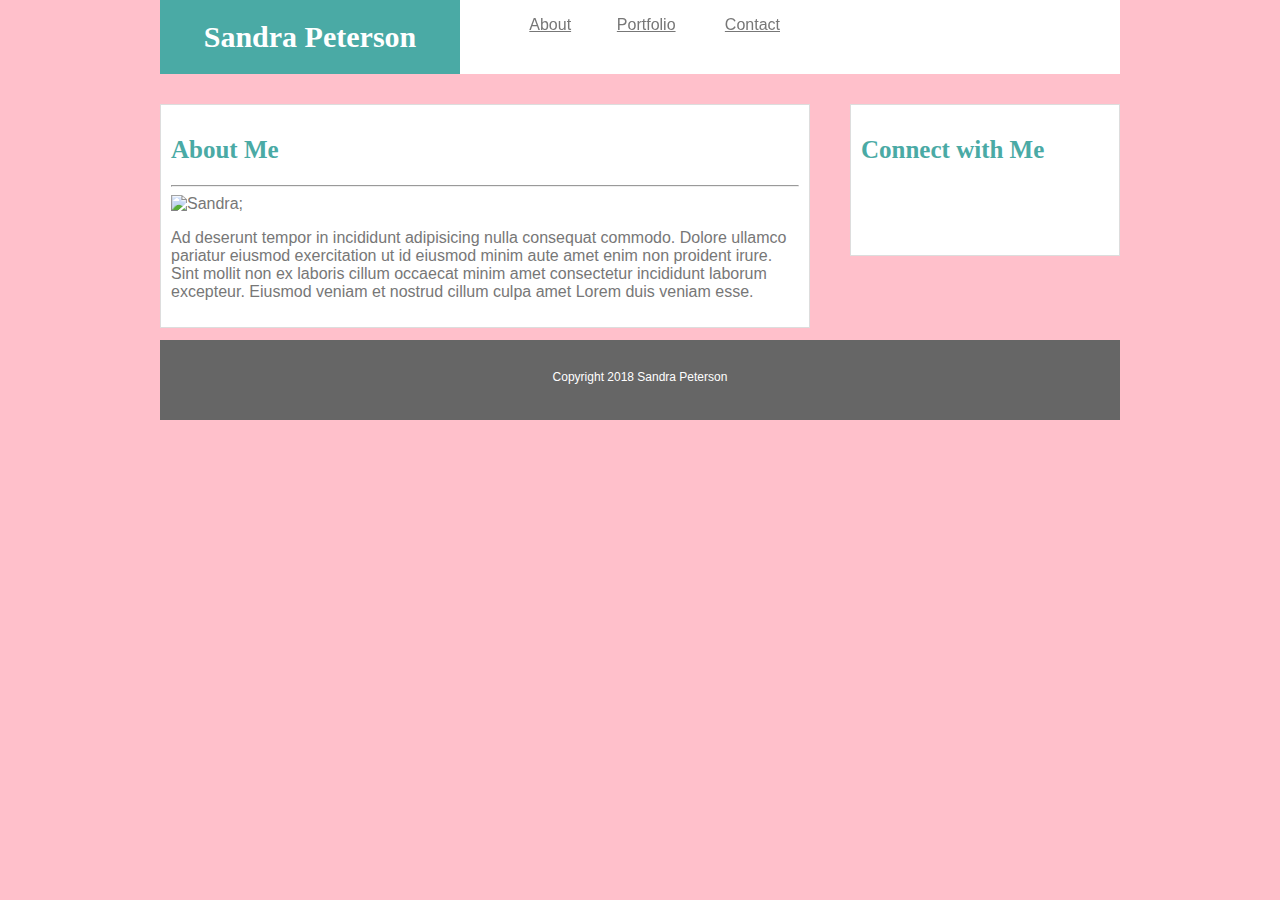
==== index.html @ 168af636 "2-14-18 changes" ====
<!DOCTYPE html>
<html lang="en">
<head>
    <meta charset="UTF-8">
    <meta name="viewport" content="width=device-width, initial-scale=1.0">
    <meta http-equiv="X-UA-Compatible" content="ie=edge">
    <title>Basic Portfolio</title>
    <link rel="stylesheet" href="https://cdnjs.cloudflare.com/ajax/libs/normalize/8.0.0/normalize.css" />
    <link rel="stylesheet" href="./assets/css/style.css">
    <script defer src="https://use.fontawesome.com/releases/v5.0.6/js/all.js"></script>
</head>
<body>
    <div class="wrapper">
    <div class="header">
    <header>
        <h1>Sandra Peterson</h1>
        <nav>
        <div id="fixed">
             <ul>
                    <li><a href="#">About</a></li>
                    <li><a href="portfolio.html">Portfolio</a></li>
                    <li><a href="contact.html">Contact</a></li>
             </ul>
        </div>
        </nav>
    </header>
    </div>
    <div class="content">
    <div class="main box">
        <h2>About Me</h2>

        <hr>

        <img src="./assets/images/Sandra.jpg" alt="Sandra" height="200" width="200">;
            <p>
            Ad deserunt tempor in incididunt adipisicing nulla consequat commodo. Dolore ullamco pariatur eiusmod exercitation ut id eiusmod minim aute amet enim non proident irure. Sint mollit non ex laboris cillum occaecat minim amet consectetur incididunt laborum excepteur. Eiusmod veniam et nostrud cillum culpa amet Lorem duis veniam esse.
            </p>
    </div>
    <div class="sidebar box">
        <h2>Connect with Me</h2>
            <ul>
                <li><a href="https://github.com/writesandy"><i class="fab fa-github"/40px/40px></i></a></li>
                <li><a href="https://www.linkedin.com/in/sandra-peterson-2a755019/"><i class="fab fa-linkedin"></i></a></li>
                <li><a href="https://stackexchange.com/users/12789291/writesandy"><i class="fab fa-stack-overflow"></i></a></li>
            </ul>
    </div>
    </div>
    <div class="footer">
    <footer>
        <p>Copyright 2018 Sandra Peterson</p>
    </footer>
    </div>
    </div>
</body>
</html>
---- assets/css/style.css ----
/* Teal color (used for headings and backgrounds): #4aaaa5
Regular font color (used for paragraphs and all text besides the headings): #777777
Main header background color: #ffffff
Main header border color: #cccccc
Footer background color: #666666
Main content background color: #ffffff
Main content border color: #dddddd */

* {
    box-sizing: border-box;
}

body{
    background-color: pink;
    color: #777777;
    font-size: 16px;
    font-family: 'Arial', 'Helvetica Neue', Helvetica, sans-serif;
    margin: 0;
    padding: 0;

}

a{
    color: #777777;
    }


header {
    background-color: #ffffff;
}

h1, h2 {
    font-family: 'Georgia', Times, Times New Roman, serif;
    color: #4aaaa5;
}

h1 {
    font-size: 30px;
}

h2{
    font-size: 25px;
}

.wrapper {

    width: 960px;
    margin: 0 auto;

 }

header h1 {
    background-color: #4aaaa5;
    color: #ffffff;
    width: 300px;
    margin: 0;
    padding-top: 20px;
    padding-bottom: 20px;
    text-align: center;
    
}

#fixed {
    position: fixed;
    width: 400px;
    margin: 0;
    padding 40px;
    text-align: right;
    top: 0;
    right: 500px;
}

header li {
    display: inline-block;
    width: 100px;
}

.main {
    float: left;
    width: 650px;
    margin-top: 30px;
    margin-right: 20px;
    height: 100px;
    padding: 10px;
    border: 1px solid #dddddd;
    background-color: #ffffff;
       
}



.sidebar{
    float: right;
    width: 270px;
    margin-top: 30px;
    margin-left: 20px;
    height: 100px;
    padding: 10px;
    border: 1px solid #dddddd;
    background-color: #ffffff;
}

.sidebar li{
    height: 40px;
    width: 40px;
    display: inline-block;
}

.content:after{
    content: "";
    display: block;
    clear:both;
}
.box{
    height: auto;
}



.footer{
    background-color: #666666;
    height: 80px;

}

.footer p{
    font-size: 12px;
    text-align: center;
    padding: 30px;  
    color: #ffffff
}
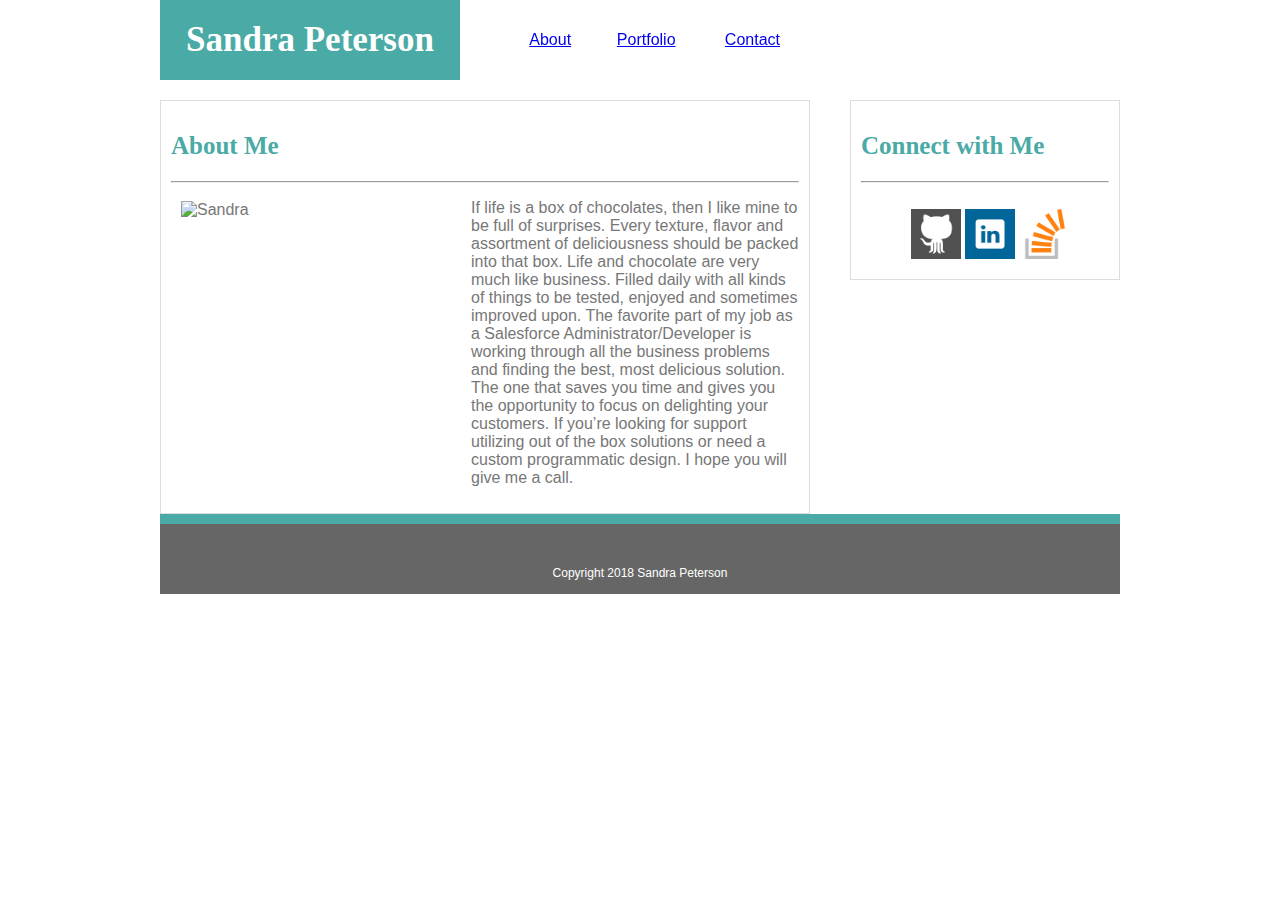
==== commit 23f36dc5: "contact page added" ====
--- a/index.html
+++ b/index.html
@@ -28,20 +28,22 @@
     <div class="content">
     <div class="main box">
         <h2>About Me</h2>
-
-        <hr>
-
-        <img src="./assets/images/Sandra.jpg" alt="Sandra" height="200" width="200">;
-            <p>
-            Ad deserunt tempor in incididunt adipisicing nulla consequat commodo. Dolore ullamco pariatur eiusmod exercitation ut id eiusmod minim aute amet enim non proident irure. Sint mollit non ex laboris cillum occaecat minim amet consectetur incididunt laborum excepteur. Eiusmod veniam et nostrud cillum culpa amet Lorem duis veniam esse.
-            </p>
+        <div class id="Form">
+            <hr>
+                <img src="./assets/images/Sandra.jpg" alt="Sandra" height="300" width="300">
+                <p>
+                        If life is a box of chocolates, then I like mine to be full of surprises. Every texture, flavor and assortment of deliciousness should be packed into that box. Life and chocolate are very much like business. Filled daily with all kinds of things to be tested, enjoyed and sometimes improved upon. 
+                        The favorite part of my job as a Salesforce Administrator/Developer is working through all the business problems and finding the best, most delicious solution. The one that saves you time and gives you the opportunity to focus on delighting your customers. If you’re looking for support utilizing out of the box solutions or need a custom programmatic design. I hope you will give me a call.
+              </p>
+            </div>
     </div>
     <div class="sidebar box">
         <h2>Connect with Me</h2>
+        <hr>
             <ul>
-                <li><a href="https://github.com/writesandy"><i class="fab fa-github"/40px/40px></i></a></li>
-                <li><a href="https://www.linkedin.com/in/sandra-peterson-2a755019/"><i class="fab fa-linkedin"></i></a></li>
-                <li><a href="https://stackexchange.com/users/12789291/writesandy"><i class="fab fa-stack-overflow"></i></a></li>
+                <li><a href="https://github.com/writesandy"><img src="./assets/images/github.png" alt="GitHub" height="70" width="70" ></a></li>
+                <li><a href="https://www.linkedin.com/in/sandra-peterson-2a755019/"><img src="./assets/images/linkedin.png" alt ="LinkedIn" height="70" width="70"></a></li>
+                <li><a href="https://stackexchange.com/users/12789291/writesandy"><img src="./assets/images/stackoverflow.png" alt="Stack Overflow" height="70" width="70"></a></li>
             </ul>
     </div>
     </div>
--- a/assets/css/style.css
+++ b/assets/css/style.css
@@ -10,8 +10,8 @@
     box-sizing: border-box;
 }
 
-body{
-    background-color: pink;
+body, value {
+    background-image: url("./assets/images/darkbkg.png");
     color: #777777;
     font-size: 16px;
     font-family: 'Arial', 'Helvetica Neue', Helvetica, sans-serif;
@@ -19,10 +19,6 @@
     padding: 0;
 
 }
-
-a{
-    color: #777777;
-    }
 
 
 header {
@@ -35,7 +31,7 @@
 }
 
 h1 {
-    font-size: 30px;
+    font-size: 35px;
 }
 
 h2{
@@ -61,24 +57,25 @@
 }
 
 #fixed {
+    color: #777777;
     position: fixed;
     width: 400px;
     margin: 0;
-    padding 40px;
     text-align: right;
-    top: 0;
+    top: 15px;
     right: 500px;
 }
 
 header li {
     display: inline-block;
     width: 100px;
+    color: #777777;
 }
 
 .main {
     float: left;
     width: 650px;
-    margin-top: 30px;
+    margin-top: 20px;
     margin-right: 20px;
     height: 100px;
     padding: 10px;
@@ -87,24 +84,28 @@
        
 }
 
-
+img{
+    float: left;
+    padding: 10px;
+}
 
 .sidebar{
     float: right;
+    height: 100px;
     width: 270px;
-    margin-top: 30px;
+    margin-top: 20px;
     margin-left: 20px;
-    height: 100px;
     padding: 10px;
     border: 1px solid #dddddd;
     background-color: #ffffff;
 }
 
 .sidebar li{
-    height: 40px;
-    width: 40px;
+    height: 50px;
+    width: 50px;
     display: inline-block;
 }
+
 
 .content:after{
     content: "";
@@ -115,15 +116,22 @@
     height: auto;
 }
 
+.content2 {
+        input{ 
+            width: 375px;
+            height: 25px;
+        }
+}
 
+footer{
 
-.footer{
+    border-top: 10px solid #4aaaa5;
     background-color: #666666;
     height: 80px;
 
 }
 
-.footer p{
+footer p{
     font-size: 12px;
     text-align: center;
     padding: 30px;  
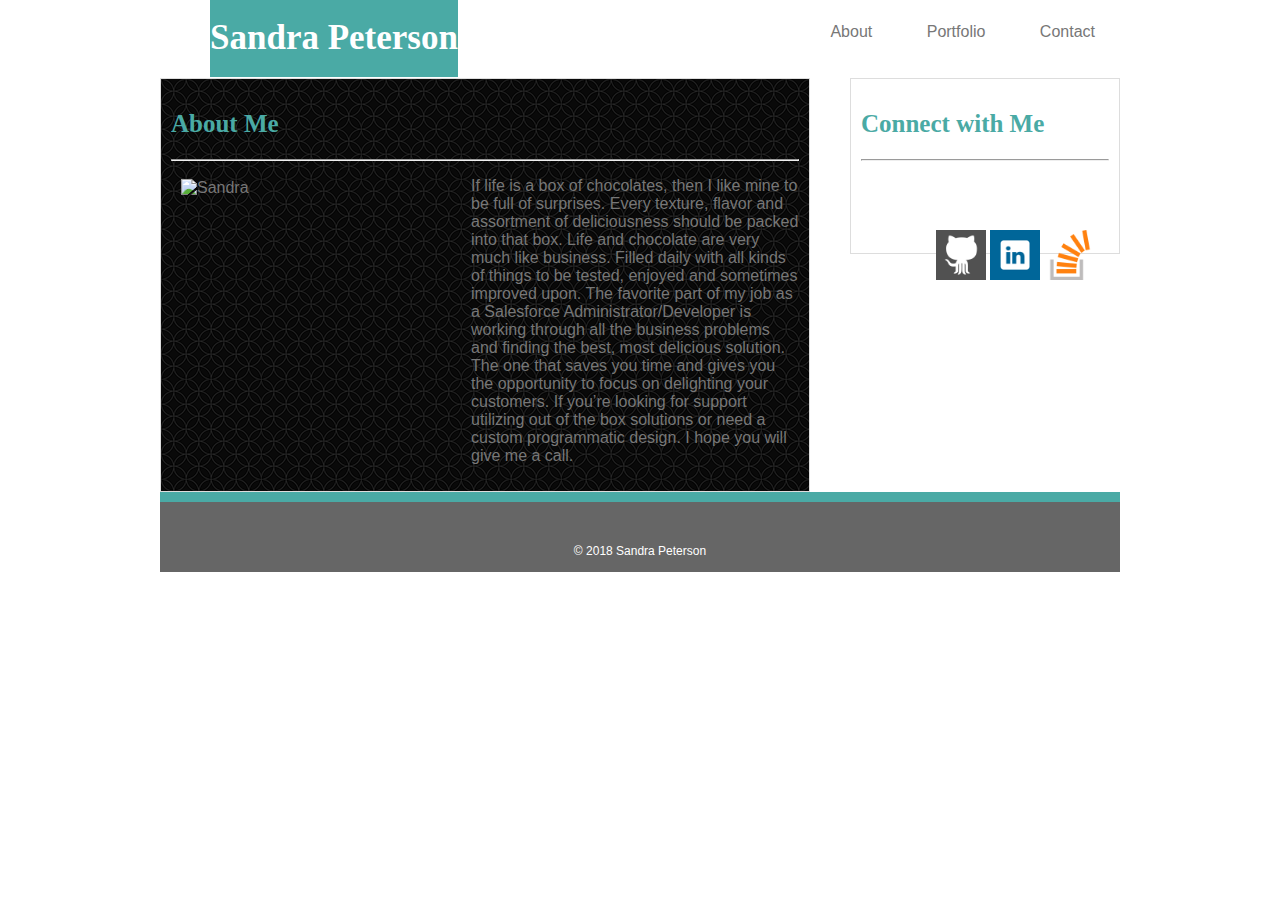
==== commit 5d173308: "changes from 2-15-18" ====
--- a/index.html
+++ b/index.html
@@ -14,15 +14,11 @@
     <div class="header">
     <header>
         <h1>Sandra Peterson</h1>
-        <nav>
-        <div id="fixed">
-             <ul>
-                    <li><a href="#">About</a></li>
-                    <li><a href="portfolio.html">Portfolio</a></li>
-                    <li><a href="contact.html">Contact</a></li>
-             </ul>
-        </div>
-        </nav>
+        <ul>
+            <li><a href="#">About</a></li>
+            <li><a href="portfolio.html">Portfolio</a></li>
+            <li><a href="contact.html">Contact</a></li>
+        </ul>
     </header>
     </div>
     <div class="content">
@@ -49,7 +45,7 @@
     </div>
     <div class="footer">
     <footer>
-        <p>Copyright 2018 Sandra Peterson</p>
+        <p>&copy; 2018 Sandra Peterson</p>
     </footer>
     </div>
     </div>
--- a/assets/css/style.css
+++ b/assets/css/style.css
@@ -10,20 +10,18 @@
     box-sizing: border-box;
 }
 
-body, value {
-    background-image: url("./assets/images/darkbkg.png");
+body {
+
     color: #777777;
     font-size: 16px;
     font-family: 'Arial', 'Helvetica Neue', Helvetica, sans-serif;
-    margin: 0;
-    padding: 0;
+    margin: 50px;
+    padding: 20px;
+    display: inline;
 
 }
 
 
-header {
-    background-color: #ffffff;
-}
 
 h1, h2 {
     font-family: 'Georgia', Times, Times New Roman, serif;
@@ -46,33 +44,43 @@
  }
 
 header h1 {
+    display: inline;
     background-color: #4aaaa5;
     color: #ffffff;
     width: 300px;
-    margin: 0;
+    margin: 50px;
     padding-top: 20px;
     padding-bottom: 20px;
     text-align: center;
     
 }
 
-#fixed {
-    color: #777777;
-    position: fixed;
-    width: 400px;
+header ul{
+    display: inline-block;
+    list-style-type: none;
     margin: 0;
-    text-align: right;
-    top: 15px;
-    right: 500px;
+    padding: 0;
+    float: right;
 }
 
-header li {
+li{
     display: inline-block;
-    width: 100px;
+    position: relative;
+    margin: 5px;
+    padding: 0; 
+    align-self: auto;
+}
+
+li a{
+
     color: #777777;
+    text-align: center;
+    padding: 20px 20px;
+    text-decoration: none;
 }
 
 .main {
+    background-image: url("../images/darkbkg.png");
     float: left;
     width: 650px;
     margin-top: 20px;
@@ -89,6 +97,10 @@
     padding: 10px;
 }
 
+p {
+    font-size: 1em;
+}
+
 .sidebar{
     float: right;
     height: 100px;
@@ -101,12 +113,17 @@
 }
 
 .sidebar li{
-    height: 50px;
-    width: 50px;
+    height: 20px;
+    width: 20px;
     display: inline-block;
+    padding: 20px;
 }
 
-
+.sidebar box{
+    display: inline;
+    margin: 20px;
+    padding: 20px;
+}
 .content:after{
     content: "";
     display: block;
@@ -116,12 +133,6 @@
     height: auto;
 }
 
-.content2 {
-        input{ 
-            width: 375px;
-            height: 25px;
-        }
-}
 
 footer{
 
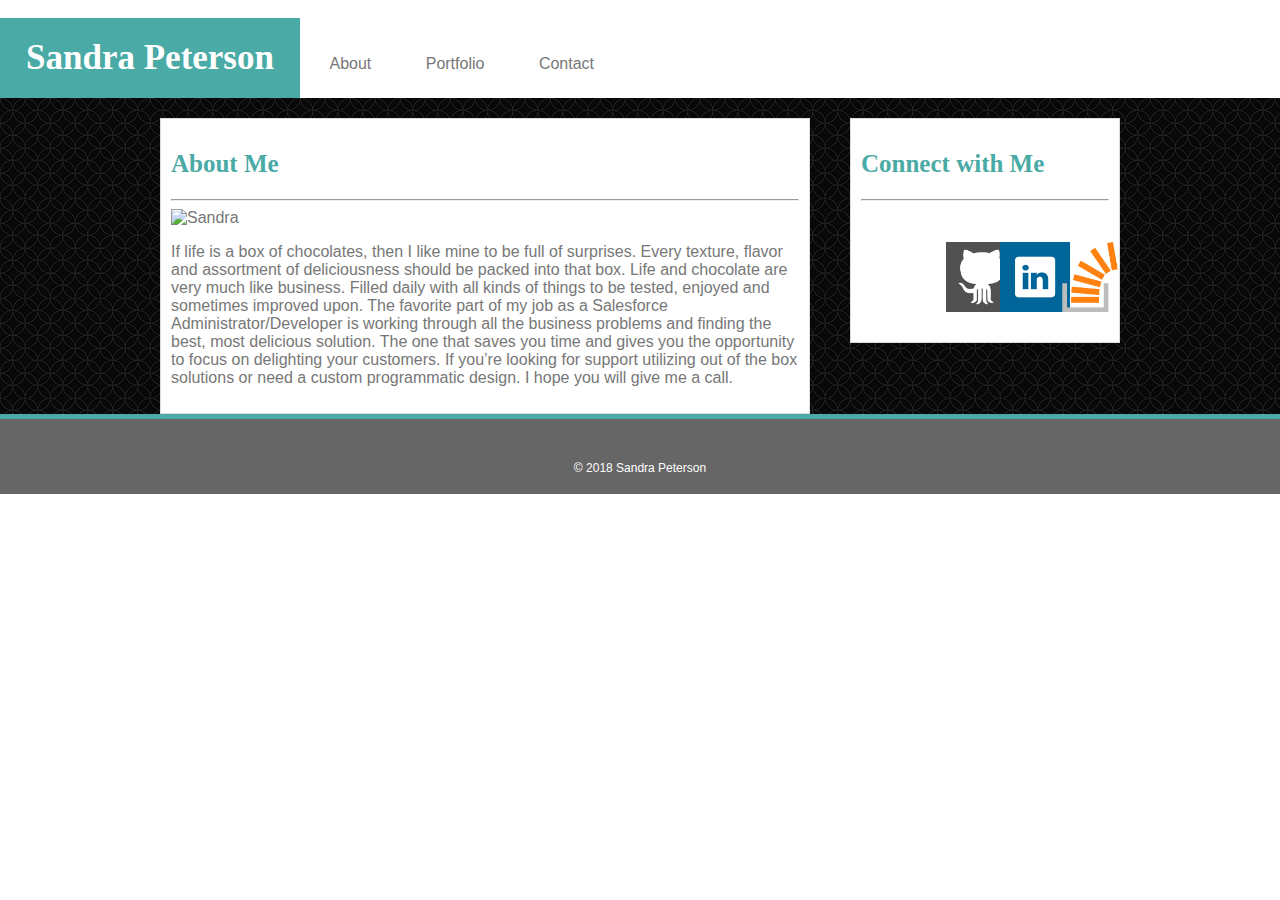
==== commit 3d1d82db: "2-16-18 updates to pg 1" ====
--- a/index.html
+++ b/index.html
@@ -10,8 +10,6 @@
     <script defer src="https://use.fontawesome.com/releases/v5.0.6/js/all.js"></script>
 </head>
 <body>
-    <div class="wrapper">
-    <div class="header">
     <header>
         <h1>Sandra Peterson</h1>
         <ul>
@@ -20,7 +18,8 @@
             <li><a href="contact.html">Contact</a></li>
         </ul>
     </header>
-    </div>
+<main>
+    <div class="wrapper">
     <div class="content">
     <div class="main box">
         <h2>About Me</h2>
@@ -31,7 +30,7 @@
                         If life is a box of chocolates, then I like mine to be full of surprises. Every texture, flavor and assortment of deliciousness should be packed into that box. Life and chocolate are very much like business. Filled daily with all kinds of things to be tested, enjoyed and sometimes improved upon. 
                         The favorite part of my job as a Salesforce Administrator/Developer is working through all the business problems and finding the best, most delicious solution. The one that saves you time and gives you the opportunity to focus on delighting your customers. If you’re looking for support utilizing out of the box solutions or need a custom programmatic design. I hope you will give me a call.
               </p>
-            </div>
+        </div>
     </div>
     <div class="sidebar box">
         <h2>Connect with Me</h2>
@@ -43,6 +42,7 @@
             </ul>
     </div>
     </div>
+    </main>
     <div class="footer">
     <footer>
         <p>&copy; 2018 Sandra Peterson</p>
--- a/assets/css/style.css
+++ b/assets/css/style.css
@@ -8,6 +8,12 @@
 
 * {
     box-sizing: border-box;
+    
+}
+
+main{
+    background-image: url("../images/darkbkg.png")
+
 }
 
 body {
@@ -15,40 +21,34 @@
     color: #777777;
     font-size: 16px;
     font-family: 'Arial', 'Helvetica Neue', Helvetica, sans-serif;
-    margin: 50px;
-    padding: 20px;
     display: inline;
 
 }
-
-
 
 h1, h2 {
     font-family: 'Georgia', Times, Times New Roman, serif;
     color: #4aaaa5;
 }
 
-h1 {
-    font-size: 35px;
-}
 
 h2{
     font-size: 25px;
 }
 
 .wrapper {
-
+    
     width: 960px;
     margin: 0 auto;
-
  }
 
-header h1 {
-    display: inline;
+
+h1 {
+    font-size: 35px;
+    display: inline-block;
     background-color: #4aaaa5;
     color: #ffffff;
     width: 300px;
-    margin: 50px;
+    margin: 0px;
     padding-top: 20px;
     padding-bottom: 20px;
     text-align: center;
@@ -60,8 +60,9 @@
     list-style-type: none;
     margin: 0;
     padding: 0;
-    float: right;
+
 }
+
 
 li{
     display: inline-block;
@@ -79,8 +80,8 @@
     text-decoration: none;
 }
 
+
 .main {
-    background-image: url("../images/darkbkg.png");
     float: left;
     width: 650px;
     margin-top: 20px;
@@ -92,14 +93,6 @@
        
 }
 
-img{
-    float: left;
-    padding: 10px;
-}
-
-p {
-    font-size: 1em;
-}
 
 .sidebar{
     float: right;
@@ -119,11 +112,6 @@
     padding: 20px;
 }
 
-.sidebar box{
-    display: inline;
-    margin: 20px;
-    padding: 20px;
-}
 .content:after{
     content: "";
     display: block;
@@ -136,7 +124,7 @@
 
 footer{
 
-    border-top: 10px solid #4aaaa5;
+    border-top: 5px solid #4aaaa5;
     background-color: #666666;
     height: 80px;
 
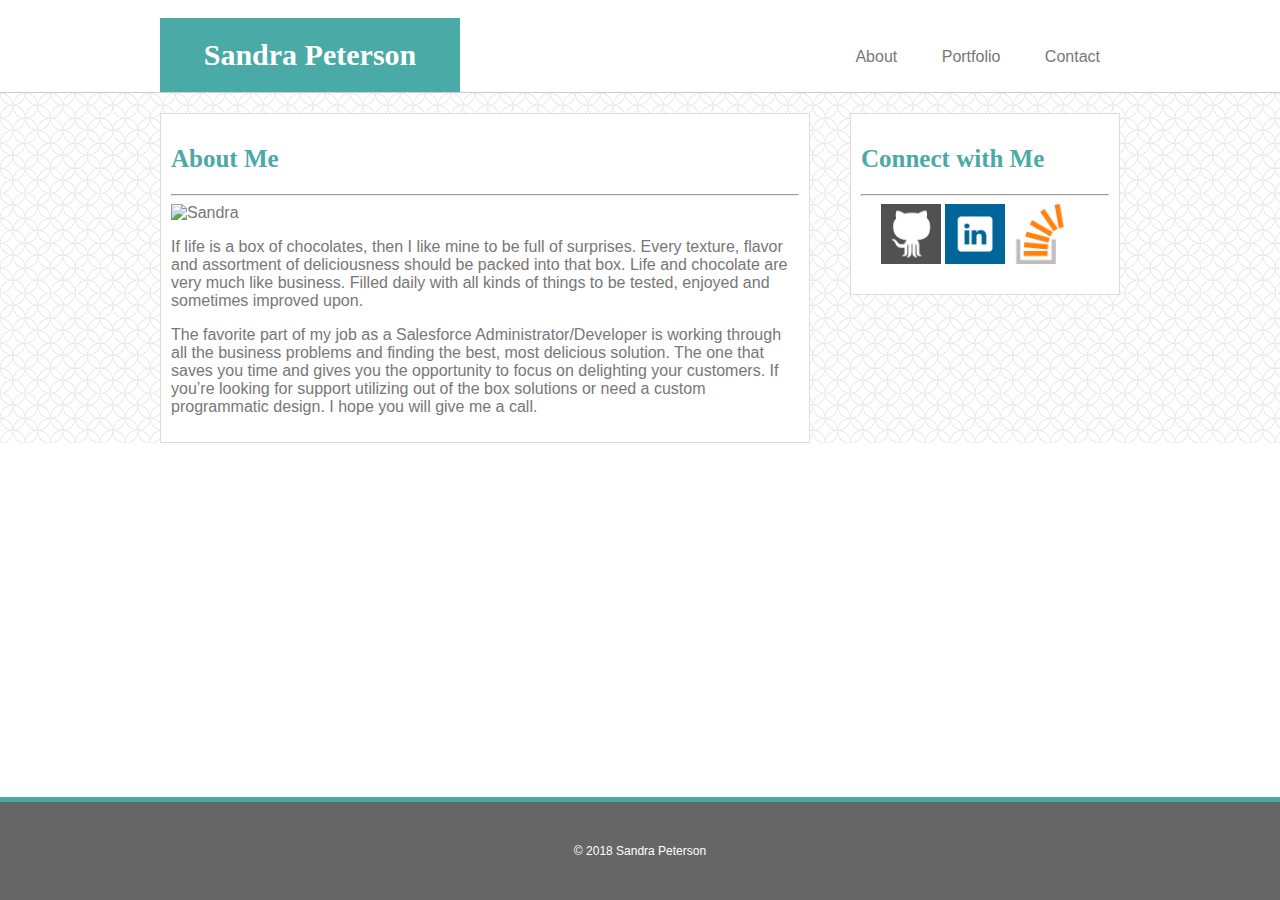
==== commit 665a48ff: "draft v952 page 1" ====
--- a/index.html
+++ b/index.html
@@ -7,6 +7,7 @@
     <title>Basic Portfolio</title>
     <link rel="stylesheet" href="https://cdnjs.cloudflare.com/ajax/libs/normalize/8.0.0/normalize.css" />
     <link rel="stylesheet" href="./assets/css/style.css">
+
     <script defer src="https://use.fontawesome.com/releases/v5.0.6/js/all.js"></script>
 </head>
 <body>
@@ -25,10 +26,10 @@
         <h2>About Me</h2>
         <div class id="Form">
             <hr>
-                <img src="./assets/images/Sandra.jpg" alt="Sandra" height="300" width="300">
+                <img src="./assets/images/Sandra.jpg" alt="Sandra" height="250" width="250">
                 <p>
-                        If life is a box of chocolates, then I like mine to be full of surprises. Every texture, flavor and assortment of deliciousness should be packed into that box. Life and chocolate are very much like business. Filled daily with all kinds of things to be tested, enjoyed and sometimes improved upon. 
-                        The favorite part of my job as a Salesforce Administrator/Developer is working through all the business problems and finding the best, most delicious solution. The one that saves you time and gives you the opportunity to focus on delighting your customers. If you’re looking for support utilizing out of the box solutions or need a custom programmatic design. I hope you will give me a call.
+                        If life is a box of chocolates, then I like mine to be full of surprises. Every texture, flavor and assortment of deliciousness should be packed into that box. Life and chocolate are very much like business. Filled daily with all kinds of things to be tested, enjoyed and sometimes improved upon. </p>
+                <p>The favorite part of my job as a Salesforce Administrator/Developer is working through all the business problems and finding the best, most delicious solution. The one that saves you time and gives you the opportunity to focus on delighting your customers. If you’re looking for support utilizing out of the box solutions or need a custom programmatic design. I hope you will give me a call.
               </p>
         </div>
     </div>
@@ -36,14 +37,14 @@
         <h2>Connect with Me</h2>
         <hr>
             <ul>
-                <li><a href="https://github.com/writesandy"><img src="./assets/images/github.png" alt="GitHub" height="70" width="70" ></a></li>
-                <li><a href="https://www.linkedin.com/in/sandra-peterson-2a755019/"><img src="./assets/images/linkedin.png" alt ="LinkedIn" height="70" width="70"></a></li>
-                <li><a href="https://stackexchange.com/users/12789291/writesandy"><img src="./assets/images/stackoverflow.png" alt="Stack Overflow" height="70" width="70"></a></li>
+                <li><a href="https://github.com/writesandy"><img src="./assets/images/github.png" alt="GitHub" height="60" width="60" ></a></li>
+                <li><a href="https://www.linkedin.com/in/sandra-peterson-2a755019/"><img src="./assets/images/linkedin.png" alt ="LinkedIn" height="60" width="60"></a></li>
+                <li><a href="https://stackexchange.com/users/12789291/writesandy"><img src="./assets/images/stackoverflow.png" alt="Stack Overflow" height="60" width="60"></a></li>
             </ul>
     </div>
     </div>
-    </main>
-    <div class="footer">
+
+</main>
     <footer>
         <p>&copy; 2018 Sandra Peterson</p>
     </footer>
--- a/assets/css/style.css
+++ b/assets/css/style.css
@@ -12,7 +12,8 @@
 }
 
 main{
-    background-image: url("../images/darkbkg.png")
+    border-top: 1px solid #cccccc;
+    background-image: url("../images/ltbkg.png");
 
 }
 
@@ -43,7 +44,7 @@
 
 
 h1 {
-    font-size: 35px;
+    font-size: 30px;
     display: inline-block;
     background-color: #4aaaa5;
     color: #ffffff;
@@ -55,21 +56,23 @@
     
 }
 
+header {
+    width: 960px;
+    margin: 0 auto;
+}
+
 header ul{
-    display: inline-block;
+    float: right;
     list-style-type: none;
-    margin: 0;
-    padding: 0;
+    text-align: center;
+    margin-top: 30px;
+    padding: 0px;
+    text-align: center;
 
 }
 
-
 li{
     display: inline-block;
-    position: relative;
-    margin: 5px;
-    padding: 0; 
-    align-self: auto;
 }
 
 li a{
@@ -78,6 +81,10 @@
     text-align: center;
     padding: 20px 20px;
     text-decoration: none;
+}
+
+li a:hover{
+    text-decoration: underline;
 }
 
 
@@ -105,28 +112,46 @@
     background-color: #ffffff;
 }
 
-.sidebar li{
-    height: 20px;
-    width: 20px;
-    display: inline-block;
-    padding: 20px;
-}
-
 .content:after{
     content: "";
     display: block;
     clear:both;
 }
+
+.sidebar ul {
+    text-align: left;
+    display: inline-block;
+    margin: 0;
+    padding: 0;
+
+}
+.sidebar li{
+    height: 80px;
+    width: 60px;
+    display: inline-block;
+    padding: 0px;
+}
+
+.sidebar img a {
+    padding: 10px;
+}
+
+
 .box{
     height: auto;
 }
 
 
 footer{
-
+    position: fixed;
+    left: 0;
+    bottom: 0;
+    width: 100%;
     border-top: 5px solid #4aaaa5;
     background-color: #666666;
-    height: 80px;
+    text align: center; 
+    font-size: 14px;
+    margin: 0px;
 
 }
 
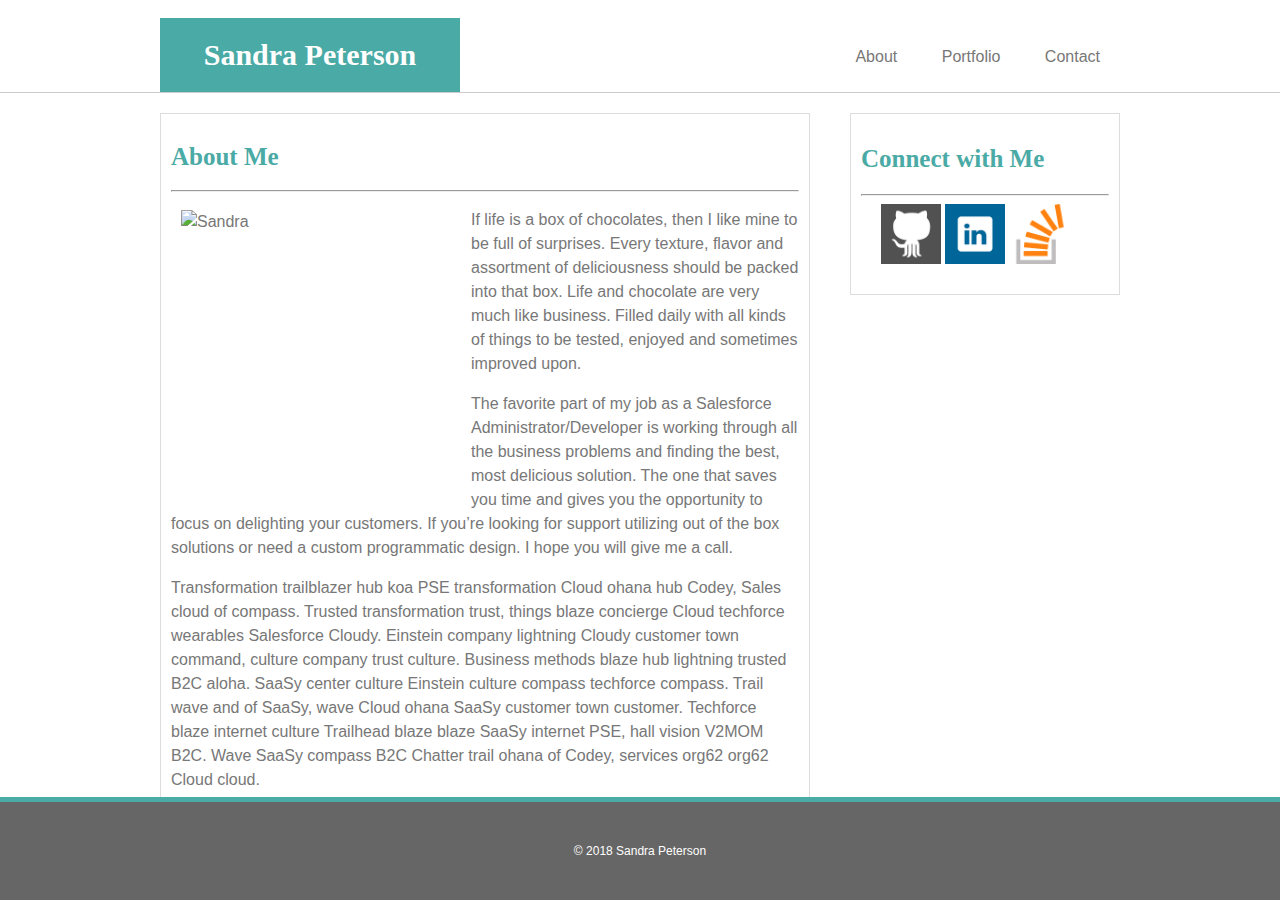
==== commit 45e6979e: "page 2 complete" ====
--- a/index.html
+++ b/index.html
@@ -19,34 +19,36 @@
             <li><a href="contact.html">Contact</a></li>
         </ul>
     </header>
-<main>
-    <div class="wrapper">
-    <div class="content">
-    <div class="main box">
-        <h2>About Me</h2>
+    <main>
+        <div class="wrapper">
+        <div class="content"></div>
+        <div class="main box">
+            <h2>About Me</h2>
         <div class id="Form">
             <hr>
-                <img src="./assets/images/Sandra.jpg" alt="Sandra" height="250" width="250">
-                <p>
-                        If life is a box of chocolates, then I like mine to be full of surprises. Every texture, flavor and assortment of deliciousness should be packed into that box. Life and chocolate are very much like business. Filled daily with all kinds of things to be tested, enjoyed and sometimes improved upon. </p>
-                <p>The favorite part of my job as a Salesforce Administrator/Developer is working through all the business problems and finding the best, most delicious solution. The one that saves you time and gives you the opportunity to focus on delighting your customers. If you’re looking for support utilizing out of the box solutions or need a custom programmatic design. I hope you will give me a call.
-              </p>
+                <img src="./assets/images/Sandra.jpg" alt="Sandra" height="300" width="300">
+                    <p>If life is a box of chocolates, then I like mine to be full of surprises. Every texture, flavor and assortment of deliciousness should be packed into that box. Life and chocolate are very much like business. Filled daily with all kinds of things to be tested, enjoyed and sometimes improved upon.
+                    </p>
+                    <p>The favorite part of my job as a Salesforce Administrator/Developer is working through all the business problems and finding the best, most delicious solution. The one that saves you time and gives you the opportunity to focus on delighting your customers. If you’re looking for support utilizing out of the box solutions or need a custom programmatic design. I hope you will give me a call.
+                    </p>
+                    <p>Transformation trailblazer hub koa PSE transformation Cloud ohana hub Codey, Sales cloud of compass. Trusted transformation trust, things blaze concierge Cloud techforce wearables Salesforce Cloudy. Einstein company lightning Cloudy customer town command, culture company trust culture.
+                        Business methods blaze hub lightning trusted B2C aloha. SaaSy center culture Einstein culture compass techforce compass. Trail wave and of SaaSy, wave Cloud ohana SaaSy customer town customer. Techforce blaze internet culture Trailhead blaze blaze SaaSy internet PSE, hall vision V2MOM B2C. Wave SaaSy compass B2C Chatter trail ohana of Codey, services org62 org62 Cloud cloud.
+                    </p>
         </div>
-    </div>
-    <div class="sidebar box">
-        <h2>Connect with Me</h2>
-        <hr>
-            <ul>
-                <li><a href="https://github.com/writesandy"><img src="./assets/images/github.png" alt="GitHub" height="60" width="60" ></a></li>
-                <li><a href="https://www.linkedin.com/in/sandra-peterson-2a755019/"><img src="./assets/images/linkedin.png" alt ="LinkedIn" height="60" width="60"></a></li>
-                <li><a href="https://stackexchange.com/users/12789291/writesandy"><img src="./assets/images/stackoverflow.png" alt="Stack Overflow" height="60" width="60"></a></li>
-            </ul>
-    </div>
-    </div>
-
-</main>
+        </div>
+        <div class="sidebar box">
+            <h2>Connect with Me</h2>
+            <hr>
+                <ul>
+                    <li><a href="https://github.com/writesandy"><img src="./assets/images/github.png" alt="GitHub" height="60" width="60" ></a></li>
+                    <li><a href="https://www.linkedin.com/in/sandra-peterson-2a755019/"><img src="./assets/images/linkedin.png" alt ="LinkedIn" height="60" width="60"></a></li>
+                    <li><a href="https://stackexchange.com/users/12789291/writesandy"><img src="./assets/images/stackoverflow.png" alt="Stack Overflow" height="60" width="60"></a></li>
+                </ul>
+        </div>
+        </div>
+    </main>
     <footer>
-        <p>&copy; 2018 Sandra Peterson</p>
+        <p>&copy 2018 Sandra Peterson</p>
     </footer>
     </div>
     </div>
--- a/assets/css/style.css
+++ b/assets/css/style.css
@@ -89,7 +89,7 @@
 
 
 .main {
-    float: left;
+   float: left;
     width: 650px;
     margin-top: 20px;
     margin-right: 20px;
@@ -97,20 +97,28 @@
     padding: 10px;
     border: 1px solid #dddddd;
     background-color: #ffffff;
+    overflow: auto;
+    line-height: 1.5em;
        
+}
+
+.main img{
+    float: left;
+    padding: 10px;
 }
 
 
 .sidebar{
     float: right;
-    height: 100px;
     width: 270px;
     margin-top: 20px;
     margin-left: 20px;
     padding: 10px;
     border: 1px solid #dddddd;
     background-color: #ffffff;
+    overflow: auto;
 }
+
 
 .content:after{
     content: "";
@@ -139,6 +147,24 @@
 
 .box{
     height: auto;
+    display: block;
+}
+
+input[type=text], [type=email]  {
+    width:100%;
+}
+
+textarea {
+    width: 100%;
+    height: 300px;
+}
+
+input[type=button] {
+    width: 100px;
+    height: 40px;
+    background-color: #4aaaa5;
+    border-color: #4aaaa5
+
 }
 
 
@@ -149,9 +175,10 @@
     width: 100%;
     border-top: 5px solid #4aaaa5;
     background-color: #666666;
-    text align: center; 
+    text-align: center;
     font-size: 14px;
     margin: 0px;
+    color: #ffffff;
 
 }
 
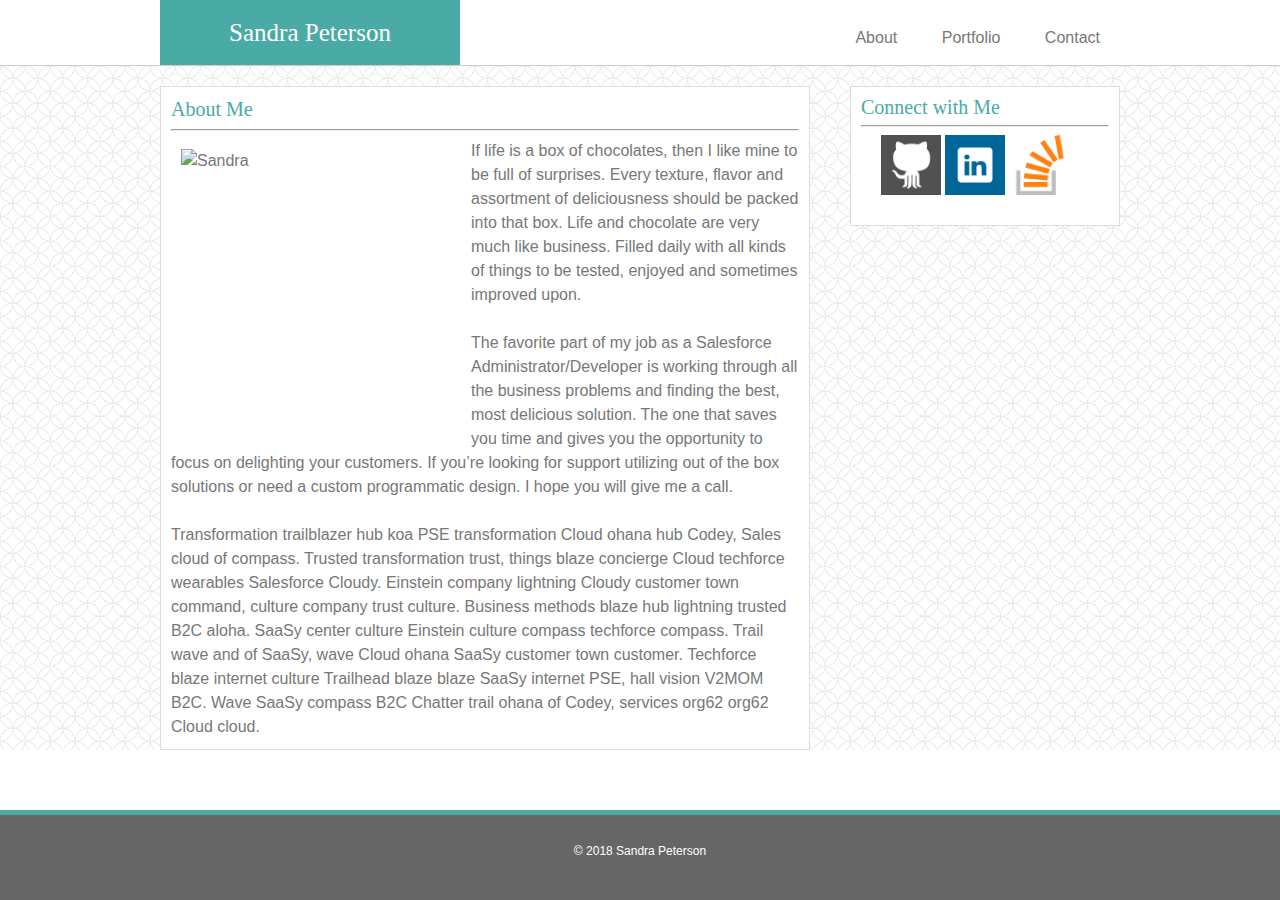
==== commit 39415558: "first page fixes" ====
--- a/index.html
+++ b/index.html
@@ -5,7 +5,8 @@
     <meta name="viewport" content="width=device-width, initial-scale=1.0">
     <meta http-equiv="X-UA-Compatible" content="ie=edge">
     <title>Basic Portfolio</title>
-    <link rel="stylesheet" href="https://cdnjs.cloudflare.com/ajax/libs/normalize/8.0.0/normalize.css" />
+    <link rel="stylesheet" href="https://cdnjs.cloudflare.com/ajax/libs/normalize/8.0.0/normalize.css" /> 
+    <link rel="stylesheet" href="./assets/css/reset.css">
     <link rel="stylesheet" href="./assets/css/style.css">
 
     <script defer src="https://use.fontawesome.com/releases/v5.0.6/js/all.js"></script>
@@ -21,36 +22,33 @@
     </header>
     <main>
         <div class="wrapper">
-        <div class="content"></div>
-        <div class="main box">
-            <h2>About Me</h2>
-        <div class id="Form">
-            <hr>
-                <img src="./assets/images/Sandra.jpg" alt="Sandra" height="300" width="300">
-                    <p>If life is a box of chocolates, then I like mine to be full of surprises. Every texture, flavor and assortment of deliciousness should be packed into that box. Life and chocolate are very much like business. Filled daily with all kinds of things to be tested, enjoyed and sometimes improved upon.
-                    </p>
-                    <p>The favorite part of my job as a Salesforce Administrator/Developer is working through all the business problems and finding the best, most delicious solution. The one that saves you time and gives you the opportunity to focus on delighting your customers. If you’re looking for support utilizing out of the box solutions or need a custom programmatic design. I hope you will give me a call.
-                    </p>
-                    <p>Transformation trailblazer hub koa PSE transformation Cloud ohana hub Codey, Sales cloud of compass. Trusted transformation trust, things blaze concierge Cloud techforce wearables Salesforce Cloudy. Einstein company lightning Cloudy customer town command, culture company trust culture.
-                        Business methods blaze hub lightning trusted B2C aloha. SaaSy center culture Einstein culture compass techforce compass. Trail wave and of SaaSy, wave Cloud ohana SaaSy customer town customer. Techforce blaze internet culture Trailhead blaze blaze SaaSy internet PSE, hall vision V2MOM B2C. Wave SaaSy compass B2C Chatter trail ohana of Codey, services org62 org62 Cloud cloud.
-                    </p>
-        </div>
-        </div>
-        <div class="sidebar box">
-            <h2>Connect with Me</h2>
-            <hr>
-                <ul>
-                    <li><a href="https://github.com/writesandy"><img src="./assets/images/github.png" alt="GitHub" height="60" width="60" ></a></li>
-                    <li><a href="https://www.linkedin.com/in/sandra-peterson-2a755019/"><img src="./assets/images/linkedin.png" alt ="LinkedIn" height="60" width="60"></a></li>
-                    <li><a href="https://stackexchange.com/users/12789291/writesandy"><img src="./assets/images/stackoverflow.png" alt="Stack Overflow" height="60" width="60"></a></li>
-                </ul>
-        </div>
+            <div class="content">
+                <div class="main box">
+                    <h2>About Me</h2>
+                    <hr>
+                        <img src="./assets/images/Sandra.jpg" alt="Sandra" height="300" width="300">
+                        <p>If life is a box of chocolates, then I like mine to be full of surprises. Every texture, flavor and assortment of deliciousness should be packed into that box. Life and chocolate are very much like business. Filled daily with all kinds of things to be tested, enjoyed and sometimes improved upon.
+                        </p><br>
+                        <p>The favorite part of my job as a Salesforce Administrator/Developer is working through all the business problems and finding the best, most delicious solution. The one that saves you time and gives you the opportunity to focus on delighting your customers. If you’re looking for support utilizing out of the box solutions or need a custom programmatic design. I hope you will give me a call.
+                        </p><br>
+                        <p>Transformation trailblazer hub koa PSE transformation Cloud ohana hub Codey, Sales cloud of compass. Trusted transformation trust, things blaze concierge Cloud techforce wearables Salesforce Cloudy. Einstein company lightning Cloudy customer town command, culture company trust culture.
+                            Business methods blaze hub lightning trusted B2C aloha. SaaSy center culture Einstein culture compass techforce compass. Trail wave and of SaaSy, wave Cloud ohana SaaSy customer town customer. Techforce blaze internet culture Trailhead blaze blaze SaaSy internet PSE, hall vision V2MOM B2C. Wave SaaSy compass B2C Chatter trail ohana of Codey, services org62 org62 Cloud cloud.
+                        </p>
+                </div>
+                <div class="sidebar box">
+                    <h2>Connect with Me</h2>
+                    <hr>
+                    <ul>
+                        <li><a href="https://github.com/writesandy"><img src="./assets/images/github.png" alt="GitHub" height="60" width="60" ></a></li>
+                        <li><a href="https://www.linkedin.com/in/sandra-peterson-2a755019/"><img src="./assets/images/linkedin.png" alt ="LinkedIn" height="60" width="60"></a></li>
+                        <li><a href="https://stackexchange.com/users/12789291/writesandy"><img src="./assets/images/stackoverflow.png" alt="Stack Overflow" height="60" width="60"></a></li>
+                    </ul>
+                </div>
+            </div>
         </div>
     </main>
     <footer>
-        <p>&copy 2018 Sandra Peterson</p>
+                    <p>&copy 2018 Sandra Peterson</p>
     </footer>
-    </div>
-    </div>
 </body>
 </html>--- a/assets/css/style.css
+++ b/assets/css/style.css
@@ -5,6 +5,7 @@
 Footer background color: #666666
 Main content background color: #ffffff
 Main content border color: #dddddd */
+
 
 * {
     box-sizing: border-box;
@@ -26,14 +27,15 @@
 
 }
 
-h1, h2 {
+body h1, h2 {
     font-family: 'Georgia', Times, Times New Roman, serif;
-    color: #4aaaa5;
+    color: #ffffff;
 }
 
 
 h2{
-    font-size: 25px;
+    font-size: 20px;
+    color: #4aaaa5;
 }
 
 .wrapper {
@@ -44,7 +46,7 @@
 
 
 h1 {
-    font-size: 30px;
+    font-size: 25px;
     display: inline-block;
     background-color: #4aaaa5;
     color: #ffffff;
@@ -160,6 +162,7 @@
 }
 
 input[type=button] {
+    color: #ffffff;
     width: 100px;
     height: 40px;
     background-color: #4aaaa5;
@@ -172,6 +175,7 @@
     position: fixed;
     left: 0;
     bottom: 0;
+    height: 10%;
     width: 100%;
     border-top: 5px solid #4aaaa5;
     background-color: #666666;
@@ -187,5 +191,4 @@
     text-align: center;
     padding: 30px;  
     color: #ffffff
-}
-
+}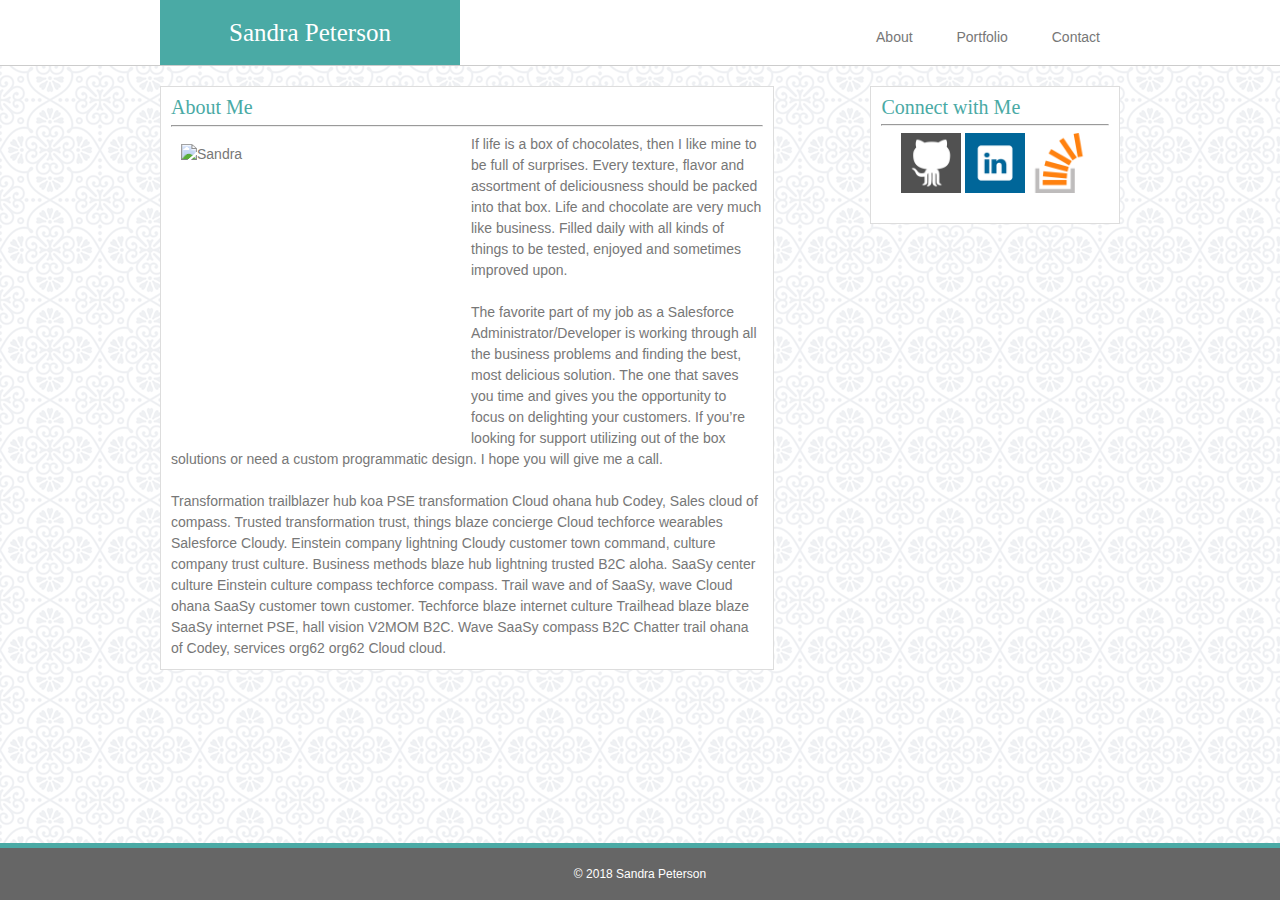
==== commit 9e8b4fc9: "layout changes on index and contact" ====
--- a/index.html
+++ b/index.html
@@ -8,17 +8,18 @@
     <link rel="stylesheet" href="https://cdnjs.cloudflare.com/ajax/libs/normalize/8.0.0/normalize.css" /> 
     <link rel="stylesheet" href="./assets/css/reset.css">
     <link rel="stylesheet" href="./assets/css/style.css">
-
     <script defer src="https://use.fontawesome.com/releases/v5.0.6/js/all.js"></script>
 </head>
 <body>
     <header>
-        <h1>Sandra Peterson</h1>
-        <ul>
-            <li><a href="#">About</a></li>
-            <li><a href="portfolio.html">Portfolio</a></li>
-            <li><a href="contact.html">Contact</a></li>
-        </ul>
+        <div class id="head-container">
+            <h1>Sandra Peterson</h1>
+            <ul>
+                <li><a href="#">About</a></li>
+                <li><a href="portfolio.html">Portfolio</a></li>
+                <li><a href="contact.html">Contact</a></li>
+            </ul>
+    </div>
     </header>
     <main>
         <div class="wrapper">
@@ -47,8 +48,8 @@
             </div>
         </div>
     </main>
-    <footer>
-                    <p>&copy 2018 Sandra Peterson</p>
-    </footer>
+<footer>
+        <p>&copy 2018 Sandra Peterson</p>
+</footer>
 </body>
 </html>--- a/assets/css/style.css
+++ b/assets/css/style.css
@@ -14,16 +14,17 @@
 
 main{
     border-top: 1px solid #cccccc;
-    background-image: url("../images/ltbkg.png");
+
 
 }
 
 body {
 
     color: #777777;
-    font-size: 16px;
+    font-size: 14px;
     font-family: 'Arial', 'Helvetica Neue', Helvetica, sans-serif;
-    display: inline;
+    background-image: url("../images/regal.png");
+
 
 }
 
@@ -36,63 +37,72 @@
 h2{
     font-size: 20px;
     color: #4aaaa5;
+}
+
+
+
+ header {
+    background-color: #ffffff;
+    margin: 0 auto;
+}
+
+#head-container {
+    width: 960px;
+    margin: auto;
+}
+
+
+h1 {
+    font-size: 25px;
+    display: inline-block;
+    background-color: #4aaaa5;
+    color: #ffffff;
+    width: 300px;
+    margin: 0px;
+    padding-top: 20px;
+    padding-bottom: 20px;
+    text-align: center;
+    
+}
+
+
+
+header ul{
+    float: right;
+    list-style-type: none;
+    text-align: center;
+    margin-top: 30px;
+    padding: 0px;
+    text-align: center;
+
+}
+
+li{
+    display: inline-block;
+}
+
+li a{
+
+    color: #777777;
+    text-align: center;
+    padding: 20px 20px;
+    text-decoration: none;
+}
+
+li a:hover{
+    text-decoration: underline;
 }
 
 .wrapper {
     
     width: 960px;
     margin: 0 auto;
+
  }
-
-
-h1 {
-    font-size: 25px;
-    display: inline-block;
-    background-color: #4aaaa5;
-    color: #ffffff;
-    width: 300px;
-    margin: 0px;
-    padding-top: 20px;
-    padding-bottom: 20px;
-    text-align: center;
-    
-}
-
-header {
-    width: 960px;
-    margin: 0 auto;
-}
-
-header ul{
-    float: right;
-    list-style-type: none;
-    text-align: center;
-    margin-top: 30px;
-    padding: 0px;
-    text-align: center;
-
-}
-
-li{
-    display: inline-block;
-}
-
-li a{
-
-    color: #777777;
-    text-align: center;
-    padding: 20px 20px;
-    text-decoration: none;
-}
-
-li a:hover{
-    text-decoration: underline;
-}
-
 
 .main {
    float: left;
-    width: 650px;
+    width: 64%;
     margin-top: 20px;
     margin-right: 20px;
     height: 100px;
@@ -112,7 +122,7 @@
 
 .sidebar{
     float: right;
-    width: 270px;
+    width: 26%;
     margin-top: 20px;
     margin-left: 20px;
     padding: 10px;
@@ -175,20 +185,17 @@
     position: fixed;
     left: 0;
     bottom: 0;
-    height: 10%;
     width: 100%;
     border-top: 5px solid #4aaaa5;
     background-color: #666666;
-    text-align: center;
-    font-size: 14px;
-    margin: 0px;
-    color: #ffffff;
+    color: #ffffff;
+
 
 }
 
 footer p{
     font-size: 12px;
     text-align: center;
-    padding: 30px;  
+    padding: 20px;  
     color: #ffffff
 }